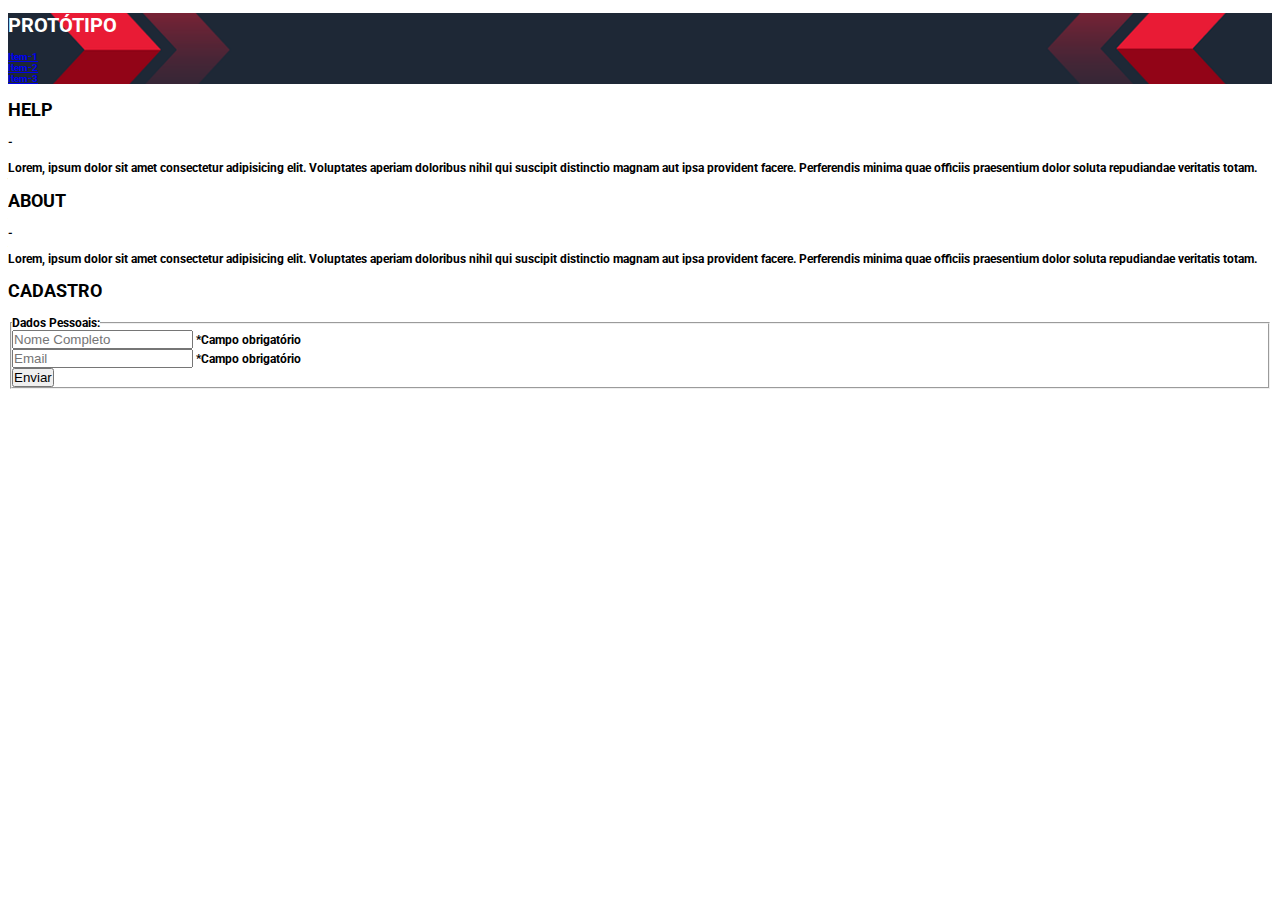
==== index.html @ 9c848c76 "ajuste e montagem dos codigos" ====
<!DOCTYPE html>
<html lang="pt-br">
  <head>
    <meta charset="UTF-8" />
    <meta name="viewport" content="width=device-width, initial-scale=1.0" />
    <title>INICIO</title>
    <link rel="stylesheet" href="./css/estilo.css">
  </head>
  <body>
    <header id="cabecalho">
      <h1>PROTÓTIPO</h1>
 
      <nav>
        <ul>
          <li class="link"><a href="#">Item-1</a></li>
          <li class="link"><a href="#">Item-2</a></li>
          <li class="link"><a href="#">Item-3</a></li>
        </ul>
      </nav>
    </header>
    <main id="content">
      <section>
        <div>
          <h2>HELP</h2>
          <i>-</i>
          <p>
            Lorem, ipsum dolor sit amet consectetur adipisicing elit. Voluptates
            aperiam doloribus nihil qui suscipit distinctio magnam aut ipsa
            provident facere. Perferendis minima quae officiis praesentium dolor
            soluta repudiandae veritatis totam.
          </p>
        </div>
        <div>
          <h2>ABOUT</h2>
          <i>-</i>
          <p>
            Lorem, ipsum dolor sit amet consectetur adipisicing elit. Voluptates
            aperiam doloribus nihil qui suscipit distinctio magnam aut ipsa
            provident facere. Perferendis minima quae officiis praesentium dolor
            soluta repudiandae veritatis totam.
          </p>
        </div>
      </section>
      <section>
        <div>
          <h2>CADASTRO</h2>
          <form>
            <fieldset>
              <legend>Dados Pessoais:</legend>
              <div>
                <input
                  type="text"
                  name="txtNmCompleto"
                  id="idNmCompleto"
                  placeholder="Nome Completo"
                />
                <label for="idNmCompleto">*Campo obrigatório</label>
              </div>
              <div>
                <input
                  type="email"
                  name="txtEmail"
                  id="idEmail"
                  placeholder="Email"
                />
                <label for="idEmail">*Campo obrigatório</label>
              </div>
              <div>
                <button type="button">Enviar</button>
              </div>
            </fieldset>
          </form>
        </div>
      </section>
    </main>
  </body>
</html>
---- css/estilo.css ----
@import url('https://fonts.googleapis.com/css2?family=Roboto:ital,wght@0,100;0,300;0,400;0,500;0,700;0,900;1,100;1,300;1,400;1,500;1,700;1,900&display=swap');


*{
    margin: o;
    padding: 0;
    box-sizing: border-box;
}

html{
    font-size: 62.5%;
}

body{
    font-family: "Roboto", sans-serif;
    font-weight: 700;
    font-size: 1.2rem;
}





#cabecalho{
    color: #fff;
    background-image: url(../img/banner_correto.webp);
    background-position: center;
    background-repeat: no-repeat;
    background-size: cover;
    font-size: 1rem;
}
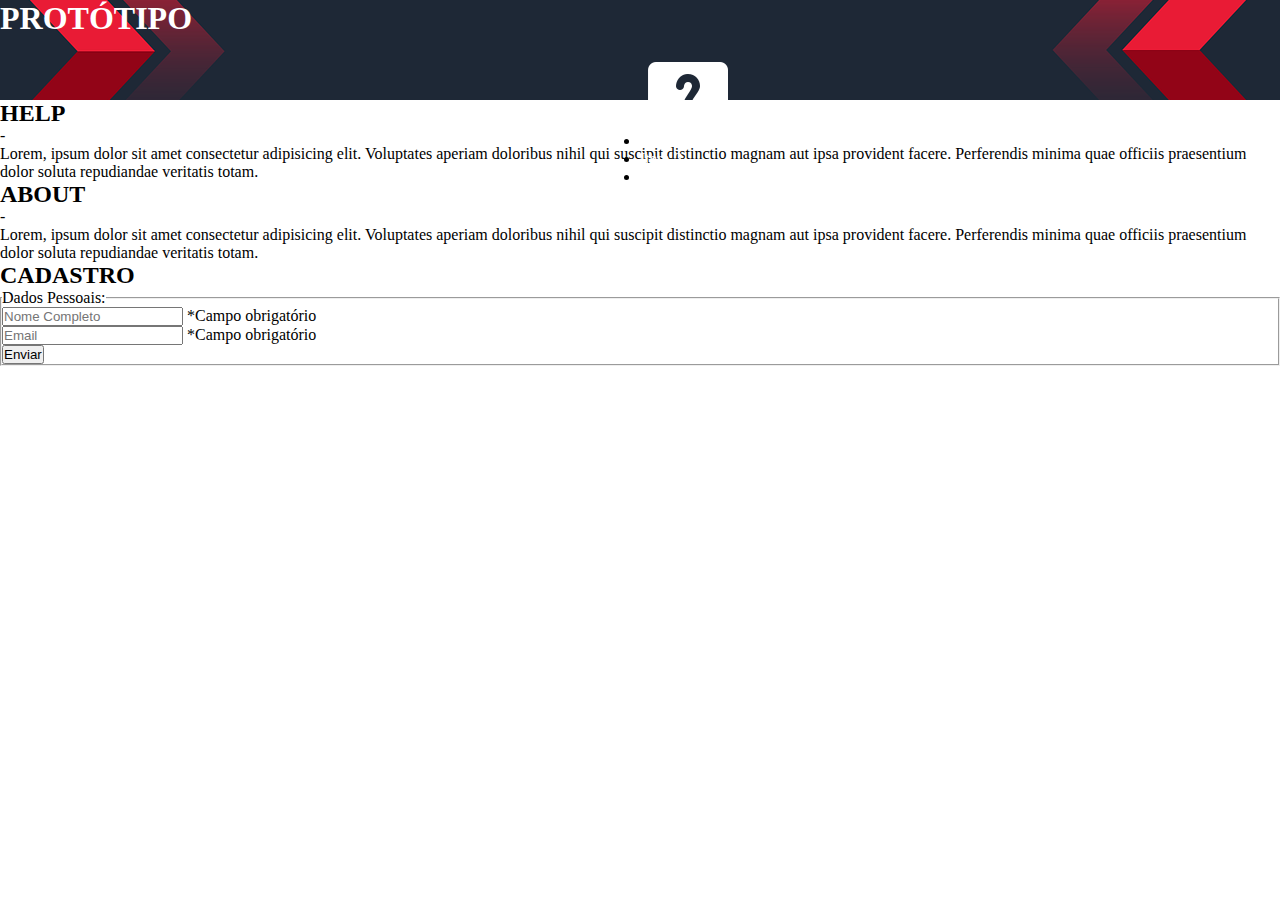
==== commit 8eb2a479: "ajustes" ====
--- a/index.html
+++ b/index.html
@@ -12,7 +12,7 @@
  
       <nav>
         <ul>
-          <li class="link"><a href="#">Item-1</a></li>
+          <li class="link"><a href="#"><img src="./img/icons8-help-96.png" alt="Interrogação em um balão"></a></li>
           <li class="link"><a href="#">Item-2</a></li>
           <li class="link"><a href="#">Item-3</a></li>
         </ul>
--- a/css/estilo.css
+++ b/css/estilo.css
@@ -1,31 +1,29 @@
-@import url('https://fonts.googleapis.com/css2?family=Roboto:ital,wght@0,100;0,300;0,400;0,500;0,700;0,900;1,100;1,300;1,400;1,500;1,700;1,900&display=swap');
-
-
 *{
-    margin: o;
+    margin: 0;
     padding: 0;
     box-sizing: border-box;
 }
-
-html{
-    font-size: 62.5%;
+#cabecalho{
+    background: center no-repeat url("../img/banner_correto.webp");
+    background-size: cover ;
+    width: 100%;
+    height: 100px;
+    position: relative;
 }
 
-body{
-    font-family: "Roboto", sans-serif;
-    font-weight: 700;
-    font-size: 1.2rem;
+h1{
+    color: #fff;
+    float: left ;
+    position: absolute;
+}
+nav{
+    float: right;
+    position: absolute;
+    top: 50%;
+    left: 50%;
 }
 
-
-
-
-
-#cabecalho{
+.link a{
     color: #fff;
-    background-image: url(../img/banner_correto.webp);
-    background-position: center;
-    background-repeat: no-repeat;
-    background-size: cover;
-    font-size: 1rem;
+    text-decoration: none;
 }